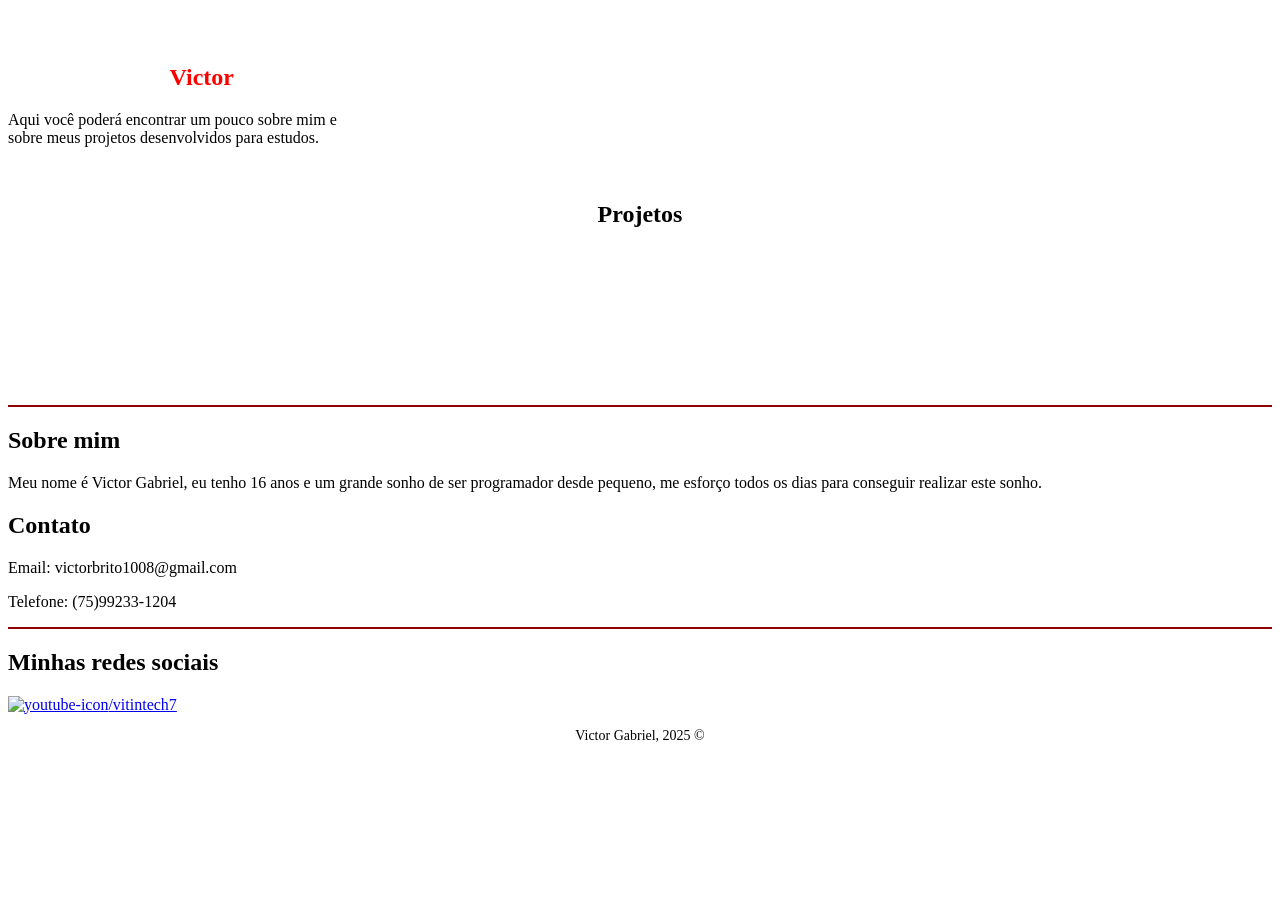
==== index.html @ 4e16ad49 "Add files via upload" ====
<!DOCTYPE html>
<html lang="pt-br">
<head>
    <meta charset="UTF-8">
    <meta name="viewport" content="width=device-width, initial-scale=1.0">
    <title>Portfólio</title>
    <link rel="stylesheet" href="models/style.css">
</head>
<body>
    <header>
    </header>
    <br><br>
    <section>
       
        <div id="bio">
            <h1 style="color:white;">Olá — eu sou o <strong style="color: red;">Victor</strong></h1>
            <p>Aqui você poderá encontrar um pouco sobre mim e <br>
                sobre meus projetos desenvolvidos para estudos.
            </p><br>
        </div>
        <div id="projects">
            
            <h2 style="text-align: center;">Projetos</h2>
            <div class="project">
                
                <div class="proj">
                    <a href="" style="text-decoration: none; color:white;"> <h3>Verificador Idade</h3><p style="font-size: 13pt;">Um projeto simples que identifica
                        se você é maior ou menor de idade
                    </p></a>
                </div>
                <div class="proj">
                        <a href="" style="text-decoration: none; color:white;"> <h3>Portal Grimald</h3><p style="font-size: 13pt;">Uma página de nóticias
                            simples
                    </p></a>
                </div>
                
            </div>

        </div>
        <hr style="background-color: rgb(141, 2, 2);color: rgb(141, 2, 2);border: none;height: 2px;">
        <div id="about">
            <h2>Sobre mim</h2>
            <p>Meu nome é Victor Gabriel, eu tenho 16 anos e um grande sonho
                de ser programador desde pequeno, me esforço todos os dias para conseguir realizar este sonho. </p>
            <h2>Contato</h2>
            <p>Email: victorbrito1008@gmail.com</p>
            <p>Telefone: (75)99233-1204</p>
        </div>
        <hr style="background-color: rgb(141, 2, 2);color: rgb(141, 2, 2);border: none;height: 2px;">
        <div id="socialmedia">
            
            <h2>Minhas redes sociais</h2>
            <a href="https://www.youtube.com/@vitintech7" target="_blank"><img src="data/icone-youtube.png" alt="youtube-icon">/vitintech7</a>
        
        </div>
    </section>
    <footer>
        <p style="font-size:14px;text-align:center;">Victor Gabriel, 2025 &copy;</p>
    </footer>
    <script src="main.js"></script>
</body>
</html>
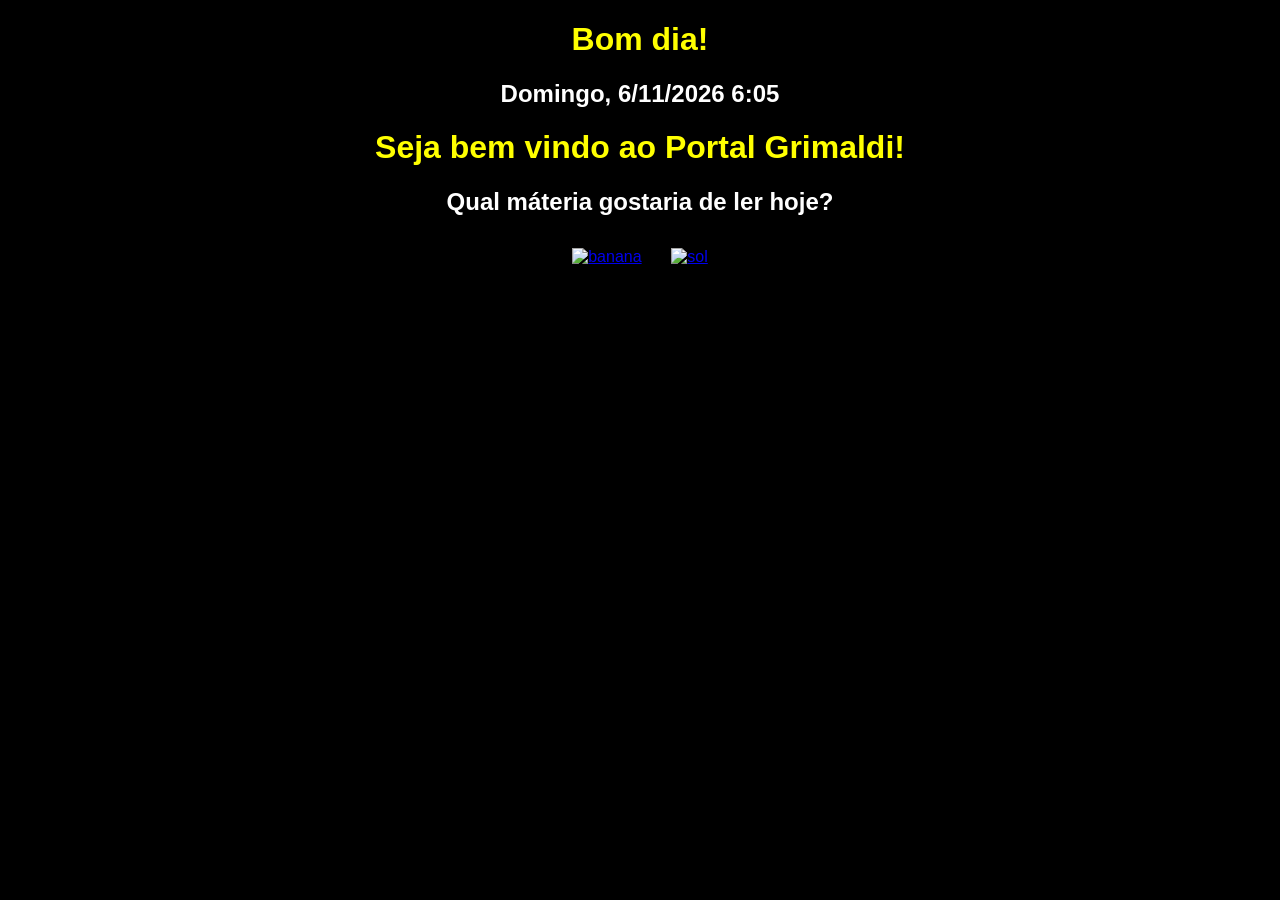
==== commit 5263958e: "Add files via upload" ====
--- a/index.html
+++ b/index.html
@@ -3,60 +3,62 @@
 <head>
     <meta charset="UTF-8">
     <meta name="viewport" content="width=device-width, initial-scale=1.0">
-    <title>Portfólio</title>
-    <link rel="stylesheet" href="models/style.css">
+    <link rel="stylesheet" href="style.css">
+    <title>Portal Grimaldi</title>
 </head>
 <body>
-    <header>
-    </header>
-    <br><br>
-    <section>
-       
-        <div id="bio">
-            <h1 style="color:white;">Olá — eu sou o <strong style="color: red;">Victor</strong></h1>
-            <p>Aqui você poderá encontrar um pouco sobre mim e <br>
-                sobre meus projetos desenvolvidos para estudos.
-            </p><br>
-        </div>
-        <div id="projects">
-            
-            <h2 style="text-align: center;">Projetos</h2>
-            <div class="project">
-                
-                <div class="proj">
-                    <a href="" style="text-decoration: none; color:white;"> <h3>Verificador Idade</h3><p style="font-size: 13pt;">Um projeto simples que identifica
-                        se você é maior ou menor de idade
-                    </p></a>
-                </div>
-                <div class="proj">
-                        <a href="" style="text-decoration: none; color:white;"> <h3>Portal Grimald</h3><p style="font-size: 13pt;">Uma página de nóticias
-                            simples
-                    </p></a>
-                </div>
-                
-            </div>
+    <div id="head" style="text-align: center;"></div>
+    <h1>Seja bem vindo ao Portal Grimaldi!</h1>
+    <h2>Qual máteria gostaria de ler hoje?</h2>
+    <div id="imagens">
+        <a href="materias/jornal1.html"><img src="data/banana.jpg" alt="banana" id="img1"></a>
+        <a href="materias/jornal2.html"><img src="data/sol.jpg" alt="sol" id="img2"></a>
+    </div>
+    <script>
+            var today = new Date()
+            var hour = today.getHours()
+            var minutes = today.getMinutes()
+            var day = today.getDay()
+            if (minutes <10){
+                minutes = "0" + minutes
+            }
+            var head = window.document.getElementById("head")
+            var strday = ""
+            if (hour >= 6 && hour <= 12){
+                head.innerHTML = "<h1>Bom dia!</h1>"
+            }else if (hour < 18){
+                head.innerHTML = "<h1>Boa tarde!</h1>"
+            }else{
+                head.innerHTML = "<h1>Boa noite</h1>"
+            }
+            switch(day){
+                case 0:
+                    strday = "Domingo"
+                    break
+                case 1:
+                    strday = "Segunda-feira"
+                    break
+                case 2:
+                    strday = "Terça-feira"
+                    break
+                case 3: 
+                    strday = "Quarta-feira"
+                    break
+                case 4:
+                    strday = "Quinta-feira"
+                    break
+                case 5:
+                    strday = "Sexta-feira"
+                    break
+                case 6:
+                    strday = "Sábado"
+                    break
+                default: 
+                    strday = "Unspected day!"
+                    break
+            }
+            head.innerHTML += `<h2>${strday}, ${today.getDate()}/${today.getMonth()}/${today.getFullYear()} ${hour}:${minutes} </h2> `
 
-        </div>
-        <hr style="background-color: rgb(141, 2, 2);color: rgb(141, 2, 2);border: none;height: 2px;">
-        <div id="about">
-            <h2>Sobre mim</h2>
-            <p>Meu nome é Victor Gabriel, eu tenho 16 anos e um grande sonho
-                de ser programador desde pequeno, me esforço todos os dias para conseguir realizar este sonho. </p>
-            <h2>Contato</h2>
-            <p>Email: victorbrito1008@gmail.com</p>
-            <p>Telefone: (75)99233-1204</p>
-        </div>
-        <hr style="background-color: rgb(141, 2, 2);color: rgb(141, 2, 2);border: none;height: 2px;">
-        <div id="socialmedia">
-            
-            <h2>Minhas redes sociais</h2>
-            <a href="https://www.youtube.com/@vitintech7" target="_blank"><img src="data/icone-youtube.png" alt="youtube-icon">/vitintech7</a>
-        
-        </div>
-    </section>
-    <footer>
-        <p style="font-size:14px;text-align:center;">Victor Gabriel, 2025 &copy;</p>
-    </footer>
-    <script src="main.js"></script>
+    </script>
 </body>
 </html>
--- a/style.css
+++ b/style.css
@@ -0,0 +1,29 @@
+@charset "UTF-8";
+
+
+img{
+    cursor: pointer;
+    transition: transform 0.2s ease;
+    padding: 1%;
+}
+img:hover{
+    transform: scale(1.05);
+}
+body{
+    background-color:black;
+    font-family: Arial, Helvetica, sans-serif;
+    font-size: 15pts;
+    text-align: center;
+}
+h1{
+    color:yellow;
+}
+h2{
+    color: white;
+}
+p{
+    color: brown;
+}
+li{
+    color: brown;
+}
